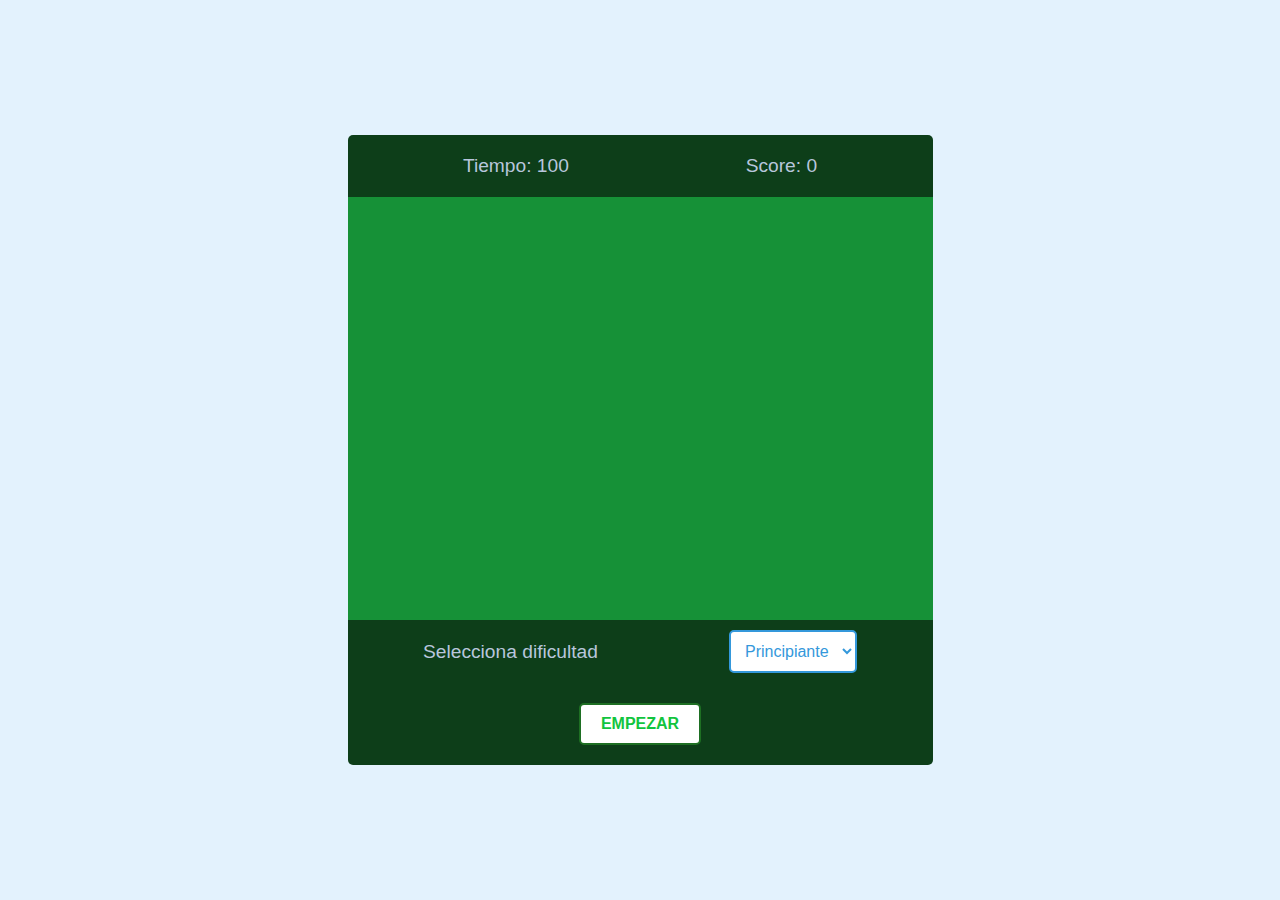
==== index.html @ d8386a0f "proyecto" ====
<!DOCTYPE html>
<html lang="en">

<head>
    <title>SNAKE</title>
    <link rel="stylesheet" href="./style/estilo.css">


    <script type="text/javascript" src="/js/jquery_v3.7.1.js"></script>
    <script type="text/javascript" src="/js/jquery.js"></script>
</head>

<body>


    <section class="contenedor">


        <section class="section">
            <div class="relog">Tiempo: <span id="tiempo">100</span></div>
            <div class="score">Score: 0</div>
            <!--<div class="hig-score">High Score: 30</div>-->
        </section>

        <section class="tablero">

        </section>

        <section class="ajustes">

            <label for="dificultad">Selecciona dificultad</label>
            <select for="dificultad" class="dificultad">
                <option value="normal">Principiante</option>
                <option value="dificil">Intermedio</option>
                <option value="maestro">Avanzado</option>

            </select>
        </section>

        <section class="section">
            <button class="empezar">EMPEZAR</button>
        </section>
    </section>

</body>



</html>
---- style/estilo.css ----
* {
    margin: 0;
    padding: 0;
    box-sizing: border-box;
    font-family: sans-serif;
}

.formulario {
    display: flex;
    justify-content: center;
    align-items: center;
    flex-direction: column;
    padding: 30px;
    height: 40%;
}

.datos {
    font-size: 17px;
    padding: 20px;
    align-items: center;
}

.input {
    width: 250px;
    height: 20px;
}

.boton {
    margin: 30px;
    width: 260px;
    height: 25px;
}

body {
    display: flex;
    align-items: center;
    justify-content: center;
    min-height: 100vh;
    background-color: #e3f2fd;
}

.contenedor {
    width: 65vmin;
    height: 70vmin;
    background: #0d3e19;
    display: flex;
    flex-direction: column;
    overflow: hidden;
    border-radius: 5px;
}

.tablero {
    width: 100%;
    height: 100%;
    background: #169137;
    margin: auto;
    overflow: hidden;
    /*display: grid;*/
    grid-template: repeat(30, 1fr) / repeat(30, 1fr);
}

.section {
    color: #b8c6dc;
    font-size: 1.2rem;
    font-weight: 500;
    padding: 20px 27px;
    display: flex;
    justify-content: space-around;
}

.ajustes {
    background-color: #0d3e19;
    color: #b8c6dc;
    font-size: 1.2rem;
    font-weight: 500;
    padding: 20px 27px;
    display: flex;
    justify-content: space-around;
    flex-direction: row;
    align-items: center;
    padding: 10px;
}

.snake {

    width: 20px;
    height: 20px;
    border-radius: 70%;
    background: purple;
    transition: 02.s;
}

.comida {

    width: 20px;
    height: 20px;
    border-radius: 50%;
    background: rgb(183, 7, 7);
    transition: 02.s;
}

.empezar {
    display: inline-block;
    padding: 10px 20px;
    font-size: 16px;
    font-weight: bold;
    text-align: center;
    text-decoration: none;
    cursor: pointer;
    border: 2px solid #1e6f23;
    border-radius: 5px;
    color: #12c43e;
    background-color: white;
    transition: background-color 0.3s, color 0.3s;
}

.dificultad {
    padding: 10px;
    font-size: 16px;
    border: 2px solid #3498db;
    border-radius: 5px;
    color: #3498db;
    background-color: white;
    transition: border-color 0.3s, color 0.3s;
}

/* Estilo hover para el select */
.dificultad:hover {
    border-color: #2980b9;
    color: #2980b9;
}

/* Estilo cuando está enfocado el select */
.dificultad:focus {
    outline: none;
    border-color: #2980b9;
    color: #2980b9;
}

.resultadosss {
    position: fixed;
    top: 0;
    left: 0;
    width: 100%;
    height: 100%;
    display: flex;
    flex-direction: column;
    justify-content: center;
    align-items: center;
    background-color: rgba(0, 0, 0, 0.8);
    color: white;
    text-align: center;
    z-index: 1000;
}

.resultado {
    display: flex; 
    flex-direction: column; 
    justify-content: center; 
    align-items: center; 
    width: 100%;
    height: 100%;
    margin: auto;
    background: #169137; 
    box-shadow: 0px 4px 15px rgba(0, 0, 0, 0.5); 
    overflow: hidden; 
    padding: 20px;
    color: #f8fafc; 
    font-family: 'Arial', sans-serif;
    text-align: center; 
}
.resultado h2 {
    margin: 10px 0;
    font-weight: bold;
    color: #facc15; 
    text-shadow: 2px 2px 5px rgba(0, 0, 0, 0.7); 
}

.resultado ul {
    list-style: none; 
    font-size: 1.2rem; 
    color: #fef3c7; 
}

.resultado ul li {
    margin: 5px 0; 
    background: rgba(0, 0, 0, 0.2); 
    box-shadow: 0px 2px 5px rgba(0, 0, 0, 0.3); 
    
}

.opciones button {
    margin: 10px;
    padding: 10px 20px;
    font-size: 16px;
    cursor: pointer;
}
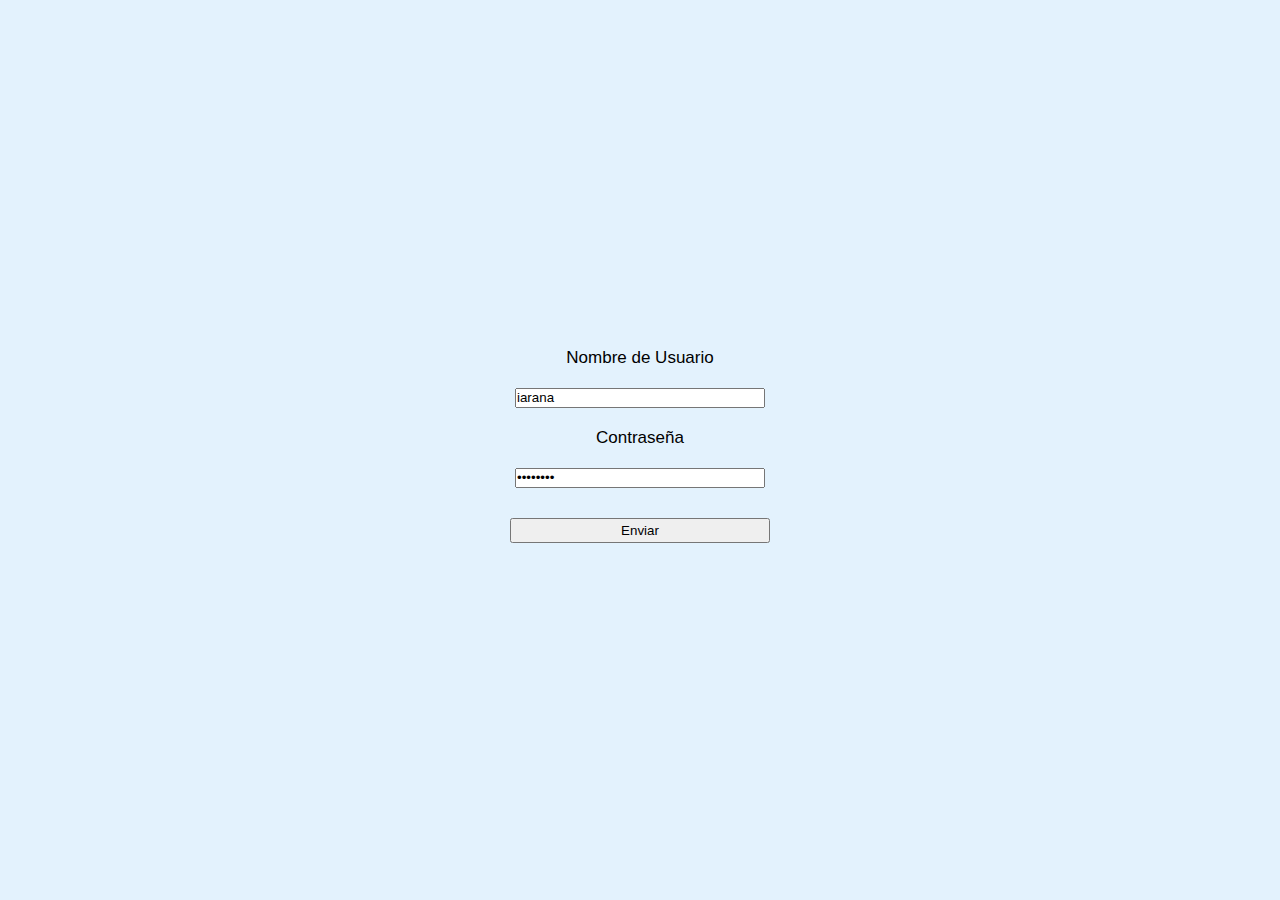
==== commit 1b7d9163: "cambios 2 08/01" ====
--- a/index.html
+++ b/index.html
@@ -2,48 +2,30 @@
 <html lang="en">
 
 <head>
-    <title>SNAKE</title>
-    <link rel="stylesheet" href="./style/estilo.css">
-
+    <meta charset="UTF-8">
+    <meta name="viewport" content="width=device-width, initial-scale=1.0">
+    <link rel="stylesheet" href="style/estilo.css">
+    <title>Inicio</title>
 
     <script type="text/javascript" src="/js/jquery_v3.7.1.js"></script>
-    <script type="text/javascript" src="/js/jquery.js"></script>
+    <script type="text/javascript" src="/js/formulario.js"></script>
+</head>
 </head>
 
 <body>
 
+    <form class="formulario">
 
-    <section class="contenedor">
+        <label class="datos" for="usuario">Nombre de Usuario</label>
+        <input class="input" type="text" id="usuario" value="iarana" required>
+
+        <label class="datos" for="contraseña">Contraseña</label>
+        <input class="input" type="password" id="contraseña" value="1234Abcd" required>
+
+        <button class="boton" id="login">Enviar</button>
 
 
-        <section class="section">
-            <div class="relog">Tiempo: <span id="tiempo">100</span></div>
-            <div class="score">Score: 0</div>
-            <!--<div class="hig-score">High Score: 30</div>-->
-        </section>
-
-        <section class="tablero">
-
-        </section>
-
-        <section class="ajustes">
-
-            <label for="dificultad">Selecciona dificultad</label>
-            <select for="dificultad" class="dificultad">
-                <option value="normal">Principiante</option>
-                <option value="dificil">Intermedio</option>
-                <option value="maestro">Avanzado</option>
-
-            </select>
-        </section>
-
-        <section class="section">
-            <button class="empezar">EMPEZAR</button>
-        </section>
-    </section>
-
+    </form>
 </body>
 
-
-
 </html>